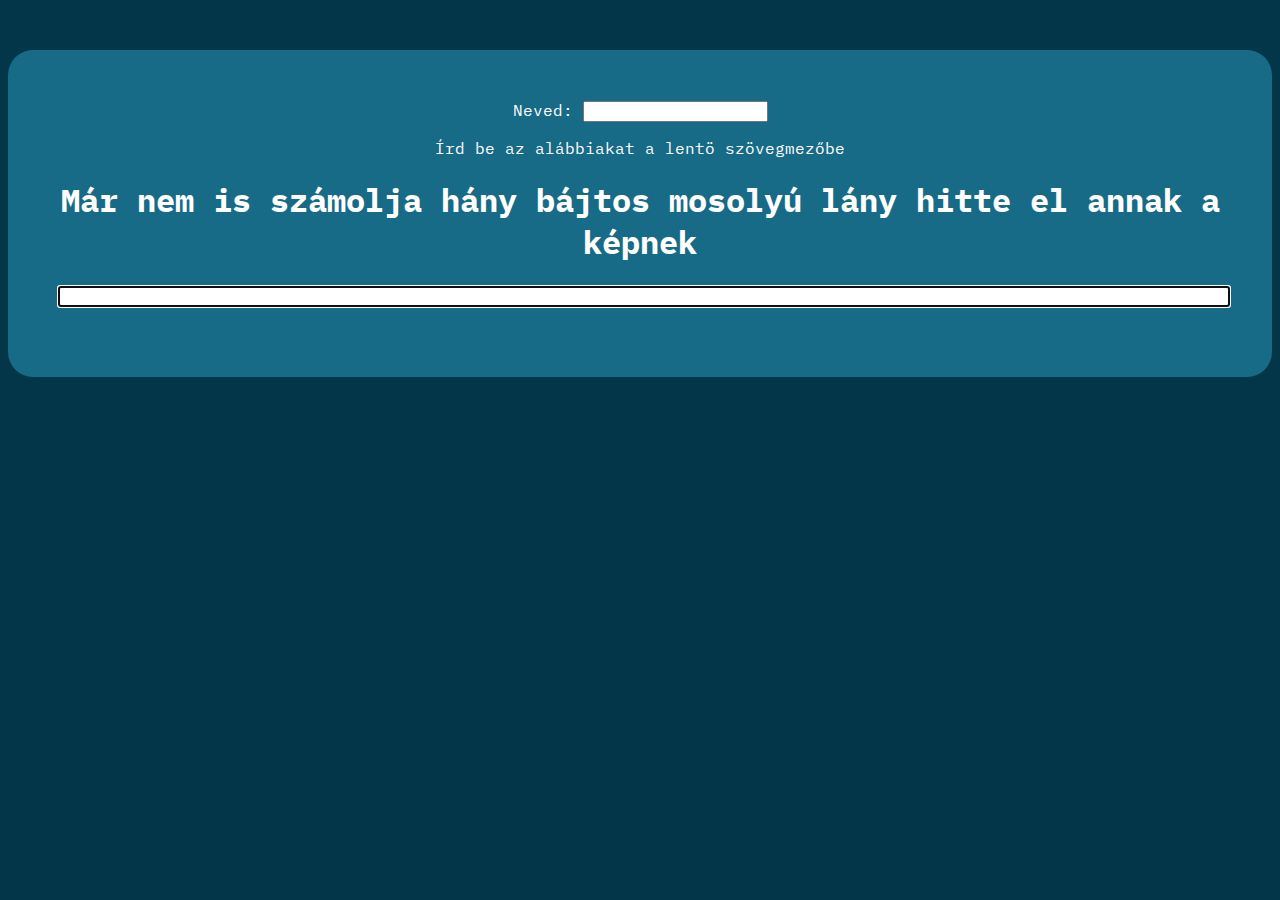
==== 1004/index.html @ 57a97dcd "jkgfthjftg" ====
<!DOCTYPE html>
<html lang="hu">
<head>
    <meta charset="UTF-8">
    <meta http-equiv="X-UA-Compatible" content="IE=edge">
    <meta name="viewport" content="width=device-width, initial-scale=1.0">
    <title>Type fast!</title>
    <link rel="stylesheet" href="assets/css/style.css">
</head>
<body onload="loader()">
    <div class="kozep">
        <div class="blokk">
    <label for="nev">Neved:</label>
    <input type="text" name="nev" id="nev">
    <p>Írd be az alábbiakat a lentö szövegmezőbe</p>
    <div id="locked">
        <h1 id="text" >
    a
        </h1>
    </div>
    
    <input type="text" id="inp" style="width: 100%;">

    <h2 id="timer"></h2>
    <h2 id="cpm"></h2>
    <div id="complete">
        <h3>Sikerült!</h3>
        <button onclick="loader()">Új szöveg</button>

    </div>
</div>
</div>
</body>
</html>
<script src="assets/js/script.js"></script>
---- 1004/assets/css/style.css ----
@import url('https://fonts.googleapis.com/css2?family=Oswald&display=swap');
  @import url('https://fonts.googleapis.com/css2?family=IBM+Plex+Mono:wght@300&display=swap');

body{
    background-color: #04364A;
    color: #fff;
    font-family: 'IBM Plex Mono', monospace;
}
.kozep {
    display: grid;
    justify-content: center;
    align-items: center;
    height: 200px;
    text-align: center;
    margin-top: 50px;
    
    
  }
  .blokk{
    border-radius: 25px;
    background-color: #176B87;
    padding: 50px 50px 50px;
    
  }
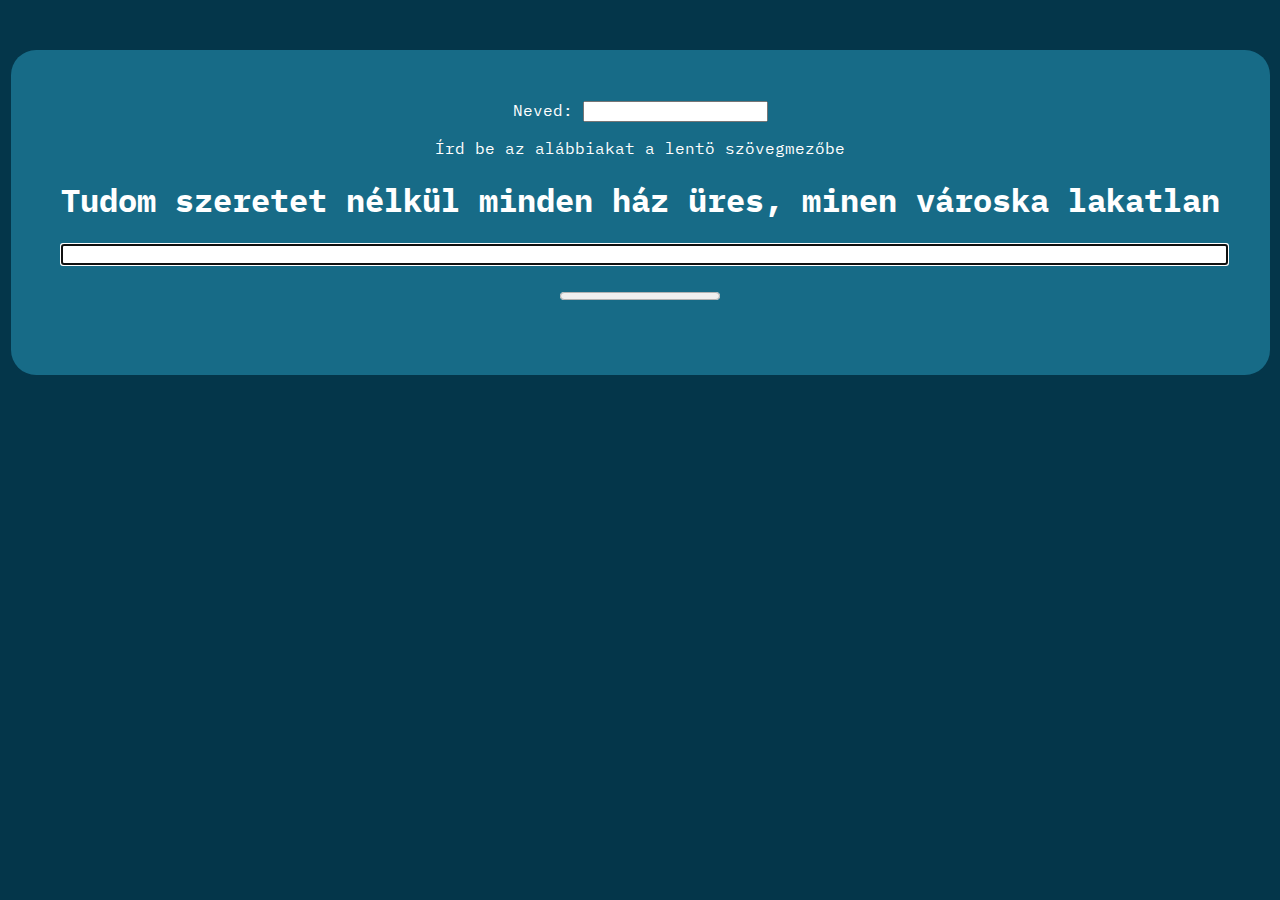
==== commit 83d1b1c5: "na" ====
--- a/1004/index.html
+++ b/1004/index.html
@@ -22,10 +22,16 @@
     <input type="text" id="inp" style="width: 100%;">
 
     <h2 id="timer"></h2>
+    
+
+    <progress name="cpm" id="range" value="0"  max="20" min="0">32%</progress>
     <h2 id="cpm"></h2>
     <div id="complete">
         <h3>Sikerült!</h3>
         <button onclick="loader()">Új szöveg</button>
+        <h1 id="ujrek"></h1>
+        <h3 id="rekordsz"></h3>
+        <h3 id="rekordn"></h3>
 
     </div>
 </div>
--- a/1004/assets/css/style.css
+++ b/1004/assets/css/style.css
@@ -22,4 +22,9 @@
     background-color: #176B87;
     padding: 50px 50px 50px;
     
-  }+  }
+  input[type="range"]::-webkit-slider-thumb,
+input[type="range"]::-moz-range-thumb,
+input[type="range"]::-ms-thumb {
+    opacity:0;
+}